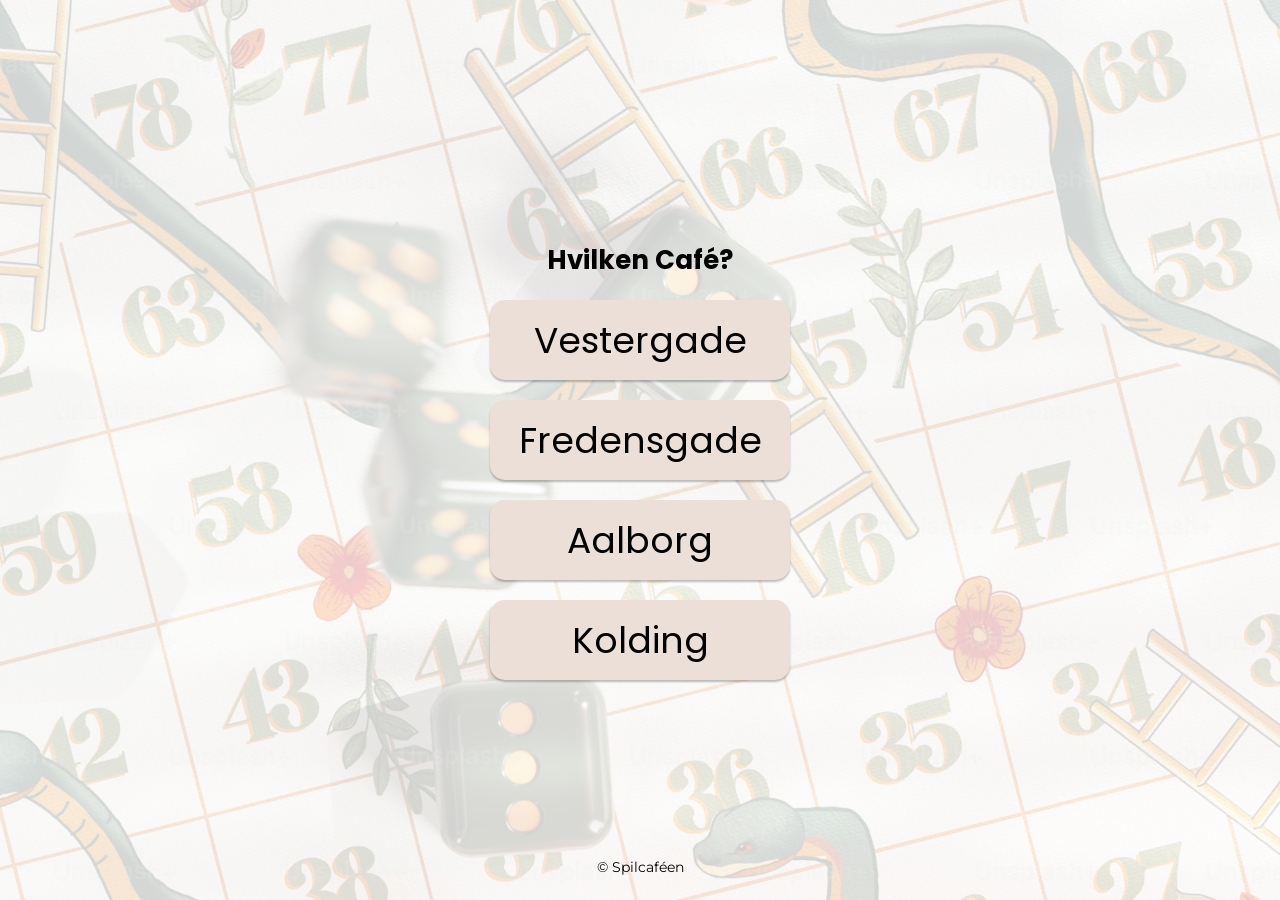
==== sites/location.html @ 858a8e1d "indsat filer og mapper" ====
<!DOCTYPE html>
<html lang="en">
  <head>
    <meta charset="UTF-8" />
    <meta name="viewport" content="width=device-width, initial-scale=1.0" />
    <title>Spilcafeén</title>
    <link rel="shortcut icon" href="../img/favicon.ico" type="image/x-icon" />
    <link rel="stylesheet" href="../css/app.css" />
    <link rel="preconnect" href="https://fonts.googleapis.com" />
    <link rel="preconnect" href="https://fonts.gstatic.com" crossorigin />
    <link
      href="https://fonts.googleapis.com/css2?family=Montserrat:wght@100;400;700&family=Poppins:wght@100;400;700&family=Roboto+Mono:wght@100;400;700&display=swap"
      rel="stylesheet"
    />
  </head>

  <body>
    <section class="location">
      <h2>Hvilken Café?</h2>
      <div class="button-container">
        <a href="../sites/spilgalleri.html" class="button">Vestergade</a>
        <a href="#" class="button">Fredensgade</a>
        <a href="#" class="button">Aalborg</a>
        <a href="#" class="button">Kolding</a>
      </div>
    </section>

    <!-- Footer -->
    <footer>
      <p>© Spilcaféen</p>
    </footer>

    <script src="../js/app.js"></script>
  </body>
</html>
---- css/app.css ----
/* this is updated */
:root {
  /* Text styles */
  --header-font-family: "poppins";
  --paragraph-font-family: "montserrat";
  --tag-font-family: "roboto mono";
  --card-fontsize-header-1: 14px;
  --description-fontsize-header-1: 32px;
  --description-fontsize-header-2: 16px;
  --description-fontsize-header-3: 12px;
  --description-fontsize-paragraph: 16px;
  --tag-fontsize: 10px;
  --rating-desciption-fontsize: 6px;
  --rating-card-fontsize: 12px;
  --spilgalleri-titel-fontsize: 20px;
  --spilgalleri-header-2-fontsize: 17px;

  /* Color styles */
  --card-background-color: #fafafa;
  --tag-background-color: #f8f8f8;
  --tag-border-color: #e0e0e0;
  --rating-yellow-gradient: linear-gradient(
    to bottom,
    #e6cd53 16%,
    #ffe35a 51%,
    #e6cd53 88%
  );

  /* effect styles */
  --shadow: 0 4px 4px 0 rgba(0, 0, 0, 0.05);
  --transition: 250ms ease;
}


.spilgalleri-titel {
  font-family: var(--header-font-family);
  font-size: var(--spilgalleri-titel-fontsize);
}

/* Card in general */
/* Card */
.game-card {
  width: 100%; 
  display: flex;
  flex-direction: column;
  position: relative;
  border-radius: 16px;
  background: var(--card-background-color);
  box-shadow: var(--shadow);
  z-index: 1;
}

/* Tags */
.tags {
  padding: 8px 4px;
  justify-content: center;
  align-items: center;
  border-radius: 16px;
  border: 0.5px solid var(--tag-border-color);
  background: var(--tag-background-color);
  box-shadow: var(--shadow);
  height: 15px;
}

.tags p {
  font-family: var(--tag-font-family);
  font-size: var(--tag-fontsize);
  font-style: normal;
  font-weight: 700;
  line-height: 15px;
  letter-spacing: -0.11px;
}

/* Øvre card */
.top-card {
  position: relative;
  width: 100%;
  height: 160px;
  border-radius: 16px 16px 0 0;
  overflow: hidden;
}

/* Rating på billede */
.rating {
  display: inline-flex;
  padding: 4px 8px 4px 4px;
  justify-content: center;
  align-items: center;
  gap: 4px;
  border-radius: 0 16px 16px 0;
  background: var(--rating-yellow-gradient);
  box-shadow: var(--shadow);
  z-index: 20;
}

.rating p {
  font-family: var(--tag-font-family);
  font-size: var(--rating-card-fontsize);
  color: black;
}

/* Aldersgrænse på billede */
.age {
  display: inline-flex;
  padding: 4px 12px 4px 8px;
  justify-content: flex-end;
  align-items: flex-start;
  gap: 8px;
  border-radius: 16px 0 0 16px;
  background: var(--card-background-color);
  z-index: 20;
}

.age p {
  font-family: var(--tag-font-family);
  font: var(--rating-card-fontsize);
  color: black;
}

/* Sværhedsgrad på billede */
.difficulty {
  display: inline-flex;
  padding: 4px 8px 4px 4px;
  justify-content: center;
  align-items: center;
  gap: 4px;
  border-radius: 0 16px 16px 0;
  background: var(--card-background-color);
  box-shadow: var(--shadow);
  z-index: 20;
  position: absolute;
  bottom: 135px;
  left: 0;
}

.difficulty p {
  font-family: var(--tag-font-family);
  font: var(--rating-card-fontsize);
  color: black;
}

/* Billede af brætspil */
.game-image {
  width: 100%;
  height: 100%;
  object-fit: cover;
  background: var(--card-background-color);
  transition: var(--transition);
  border-radius: 16px 16px 0 0;
  display: block;
}

/* Nedre card */
.bottom-card {
  width: 100%;
  padding: 8px 16px;
  box-sizing: border-box;
  border-radius: 0 0 16px 16px;
  background: var(--card-background-color);
  display: flex;
  flex-direction: column;
  align-items: flex-start;
  gap: 4px;
}

.difficulty-tag {
  position: absolute;
  top: 8px;
  right: 8px;
  background: #e0e0e0;
  color: #333;
  font-family: var(--tag-font-family);
  font-size: var(--tag-fontsize);
  padding: 4px 10px;
  border-radius: 12px;
  box-shadow: var(--shadow);
  z-index: 20;
  font-weight: bold;
  text-transform: capitalize;
}



.card-titel {
  display: flex;
  flex-direction: column;
  align-items: flex-start;
  align-self: stretch;
  font-family: var(--header-font-family);
  font-size: var(--card-fontsize-header-1);
  margin: 0;
  padding: 0;
}

.tags {
  display: flex;
  padding: 4px 8px;
  justify-content: center;
  align-items: center;
  gap: 4px;
  border-radius: 16px;
  border: 0.5px solid var(--tag-border-color);
  background: var(--card-background-color);
  box-shadow: var(--shadow);
}

/* FORSIDE */

body {
  margin: 0;
  height: 100vh;
  display: flex;
  justify-content: center;
  align-items: center;
  background-color: white;
  position: relative;
}

/* Baggrundsbilledet */
body::before {
  content: "";
  position: fixed;
  top: 0;
  left: 0;
  width: 100%;
  height: 100%;
  background-image: url("../img/forsidebaggrund.jpg");
  background-size: cover;
  background-position:center;
  background-repeat: no-repeat;
  background-attachment: fixed;
  opacity: 0.2;
  z-index: -1;
  pointer-events: none;
}

.splash-screen {
  position: relative;
  z-index: 1;
  width: 100%;
  height: 100%;
  display: flex;
  justify-content: center;
  align-items: center;
  opacity: 1;
  transition: opacity 1s ease;
}

.logo {
  width: 100px;
  opacity: 0;
  transform: scale(0.8);
  transition: transform 1.2s ease-out, opacity 1.2s ease-out;
}

.logo.animate {
  transform: scale(2.5);
  opacity: 1;
}

.splash-screen.fade-out {
  opacity: 0;
}

footer {
  position: fixed; /* Footer fastlåses i forhold til viewport */
  bottom: 0; /* Lige ved bunden */
  left: 50%; /* Flytter venstre kant til midten */
  transform: translateX(-50%); /* Center footer horisontalt */
  color: black; /* Tekstfarve */
  padding: 10px 20px; /* Indvendig margin */
  text-align: center; /* Tekst centreret */
  font-size: 14px; /* Valgfri størrelse */
}

/*LOCATIONSIDE*/

.location {
  position: relative;
  z-index: 1;
}

.location h2 {
  color: #000;
  text-align: center;
  font-family: "Poppins", sans-serif;
  font-size: 26px;
  font-weight: 700;
  margin-bottom: 20px;
}

.button-container {
  display: flex;
  flex-direction: column;
  gap: 20px;
  align-items: center;
}

.button {
  display: inline-flex;
  justify-content: center;
  align-items: center;
  width: 300px;
  height: 80px;
  background: #ebdfd7;
  color: #000;
  font-size: 36px;
  font-family: "Poppins", sans-serif;
  font-weight: 400;
  text-decoration: none;
  border-radius: 15px;
  box-shadow: 0 2px 2px rgba(0, 0, 0, 0.25);
  cursor: pointer;
  transition: background 0.2s, transform 0.2s;
}

.button:hover {
  background: #d8cfc3;
  transform: translateY(-2px);
}

footer {
  position: fixed;
  bottom: 0;
  left: 50%;
  transform: translateX(-50%);
  color: black;
  padding: 10px 20px;
  text-align: center;
  font-size: 14px;
}

/* fade-ind effekt */
.location {
  opacity: 0; /* starter skjult */
  transition: opacity 1s ease, transform 1s ease;
}

.location.fade-in {
  opacity: 1; /* bliver synlig */
}

/*SPILGALLERISIDE*/
/*Navbar*/
.navbar {
  display: flex;
  align-items: center;
  justify-content: space-between;
  padding: 12px 16px;
  position: fixed;
  top: 0;
  left: 0;
  right: 0;
  background-color: white;
  border-bottom: 1px solid #eee;
  z-index: 1000;
  height: 56px;
}

.title {
  font-size: 1.4rem;
  font-weight: 700;
  text-align: center;
}

.navbar .back-btn a {
  list-style: none;
  text-decoration: none;
  background: none;
  border: none;
  cursor: pointer;
  color: black;
}

.search-btn {
  background: none;
  border: none;
  font-size: 1.3rem;
  cursor: pointer;
}

/* Filter bar */
.filter-bar {
  display: flex;
  align-items: center;
  justify-content: center;
  flex-wrap: wrap;
  padding: 12px 16px;
  gap: 8px;
  position: fixed;
  top: 80px;
  left: 0;
  right: 0;
  background-color: #fff;
  border-bottom: 1px solid #eee;
  width: 100%;
  box-sizing: border-box;
  z-index: 999;
}

.main-content {
  padding-top: 180px;
  padding-bottom: 80px;
  margin-top: auto;
  display: flex;
  justify-content: center;
}

.dropbtn {
  background-color: #e9dfd7;
  border: none;
  border-radius: 8px;
  padding: 8px 14px;
  font-size: 0.95rem;
  cursor: pointer;
}

.filter-group select {
  background-color: #e9dfd7;
  border: none;
  appearance: none;
  border-radius: 20px;
  padding: 8px 30px 8px 12px;
  font-size: 14px;
  cursor: pointer;
}

/* Show dropdown on click */
.show {
  display: block;
}

/*Vestergade & alle spil sektion*/

/* --- CONTAINER --- */
main {
  padding-top: 0;
  position: relative;
}

/* --- SEKTIONER --- */
.location-section {
  margin-bottom: 18px;
  display: flex;
  justify-content: space-between;
  padding: 24px 16px;
  flex-direction: column;
  gap: 6px
  
}

.location-header {
  font-family: var(--header-font-family);
  font-size: 28px;
  font-weight: 700;
  color: #000;
  margin-bottom: 16px;
  flex-direction: row
}



/* --- ALLE SPIL (grid) --- */
.game-list-all {
  display: grid;
  grid-template-columns: repeat(3, 1fr);
  gap: 20px;
  padding: 16px;
  max-width: 1200px;
  margin: 0 auto;
  width: 100%;
  justify-items: stretch;
  align-items: start;
}

.top-card img {
  width: 100%;
  max-width: 180px;   /* or whatever max width you want */
  height: 160px;
  object-fit: contain;
  display: block;
  margin: 0 auto;
  background: #fff;   /* optional: gives a background if image is not full */
}

/* --- RESPONSIVE --- */

/*@media (max-width: 768px) {
  main {
    margin: 20px;
    padding: 20px;
  }*/

  @media screen and (max-width: 768px) {
  .game-list-all {
    grid-template-columns: repeat(2, 1fr); /* 2 columns on mobile */
    gap: 16px;
    padding: 12px;
  }

  .top-card {
    height: 140px; /* Slightly smaller images on mobile */
  }
}

@media screen and (max-width: 480px) {
  .game-list-all {
    padding: 8px;
  }
}

  .location-section h2 {
    font-size: 22px;
  }

  .game-scroll .game-card {
    width: 180px;
  }

  .game-list-all {
    display: grid;
    grid-template-columns: repeat(3, 1fr);
    row-gap: 16px;
  }


/* =====================
   SPIL GRID & CARDS
   ===================== */
#game-list-all {
  display: grid;
  grid-template-columns: repeat(3, 1fr);
  gap: clamp(1.5rem, 3vw, 2.5rem);
  padding: 10rem 0;
}

/* ====== DIALOG ====== */
#game-dialog {
  width: min(800px, 90%);
  max-height: 90vh;
  border: none;
  border-radius: 16px;
  background: var(--card-background-color);
  color: var(--description-fontsize-paragraph);
  box-shadow: var(--shadow-lg);
  padding: 20px;
  overflow: hidden;
  animation: fadeIn 0.3s ease;
}

#game-dialog::backdrop {
  background: rgba(2, 2, 2, 0.6);
  backdrop-filter: blur(2px);
}

#dialog-content {

  display: flex;
  flex-direction: column;
  max-height: calc(90vh - 40px);
  overflow-y:auto; 
  
}

#dialog-content img {
  width: 100%;
  height: 350px;
  object-fit: contain;
  
}

.dialog-details {
  padding: 20px;
  display: flex;
  flex-direction: column;
}

.modal{
  margin-top: 100px;
}

.dialog-details h2 {
  font-size: 2rem;
  margin-bottom: 0.5rem;
  font-family: var(--header-font-family);
}

.dialog-details p {
  margin-bottom: 0.5rem;
  font-size: 1rem;
  font-family: var(--paragraph-font-family);
}

.dialog-details .game-description {
  margin-top: 1rem;
  line-height: 1.6;
}

/*Sværhedgrads knap på Dialog*/

.dialog-tags {
  display: flex;
  gap: 8px;
  margin-bottom: 16px;
}

.dialog-tags .difficulty-tag {
  padding: 4px 12px;
  border-radius: 16px;
  font-family: var(--tag-font-family);
  font-size: var(--tag-fontsize);
  font-weight: bold;
  color: white;
}

/* Difficulty colors */
.difficulty-easy {
  background-color: #4CAF50; 
}

.difficulty-medium {
  background-color: #FFC107;  
  color: #333 !important;     
}

.difficulty-hard {
  background-color:#F44336; 
}

footer {
  font-family: var(--paragraph-font-family);
}
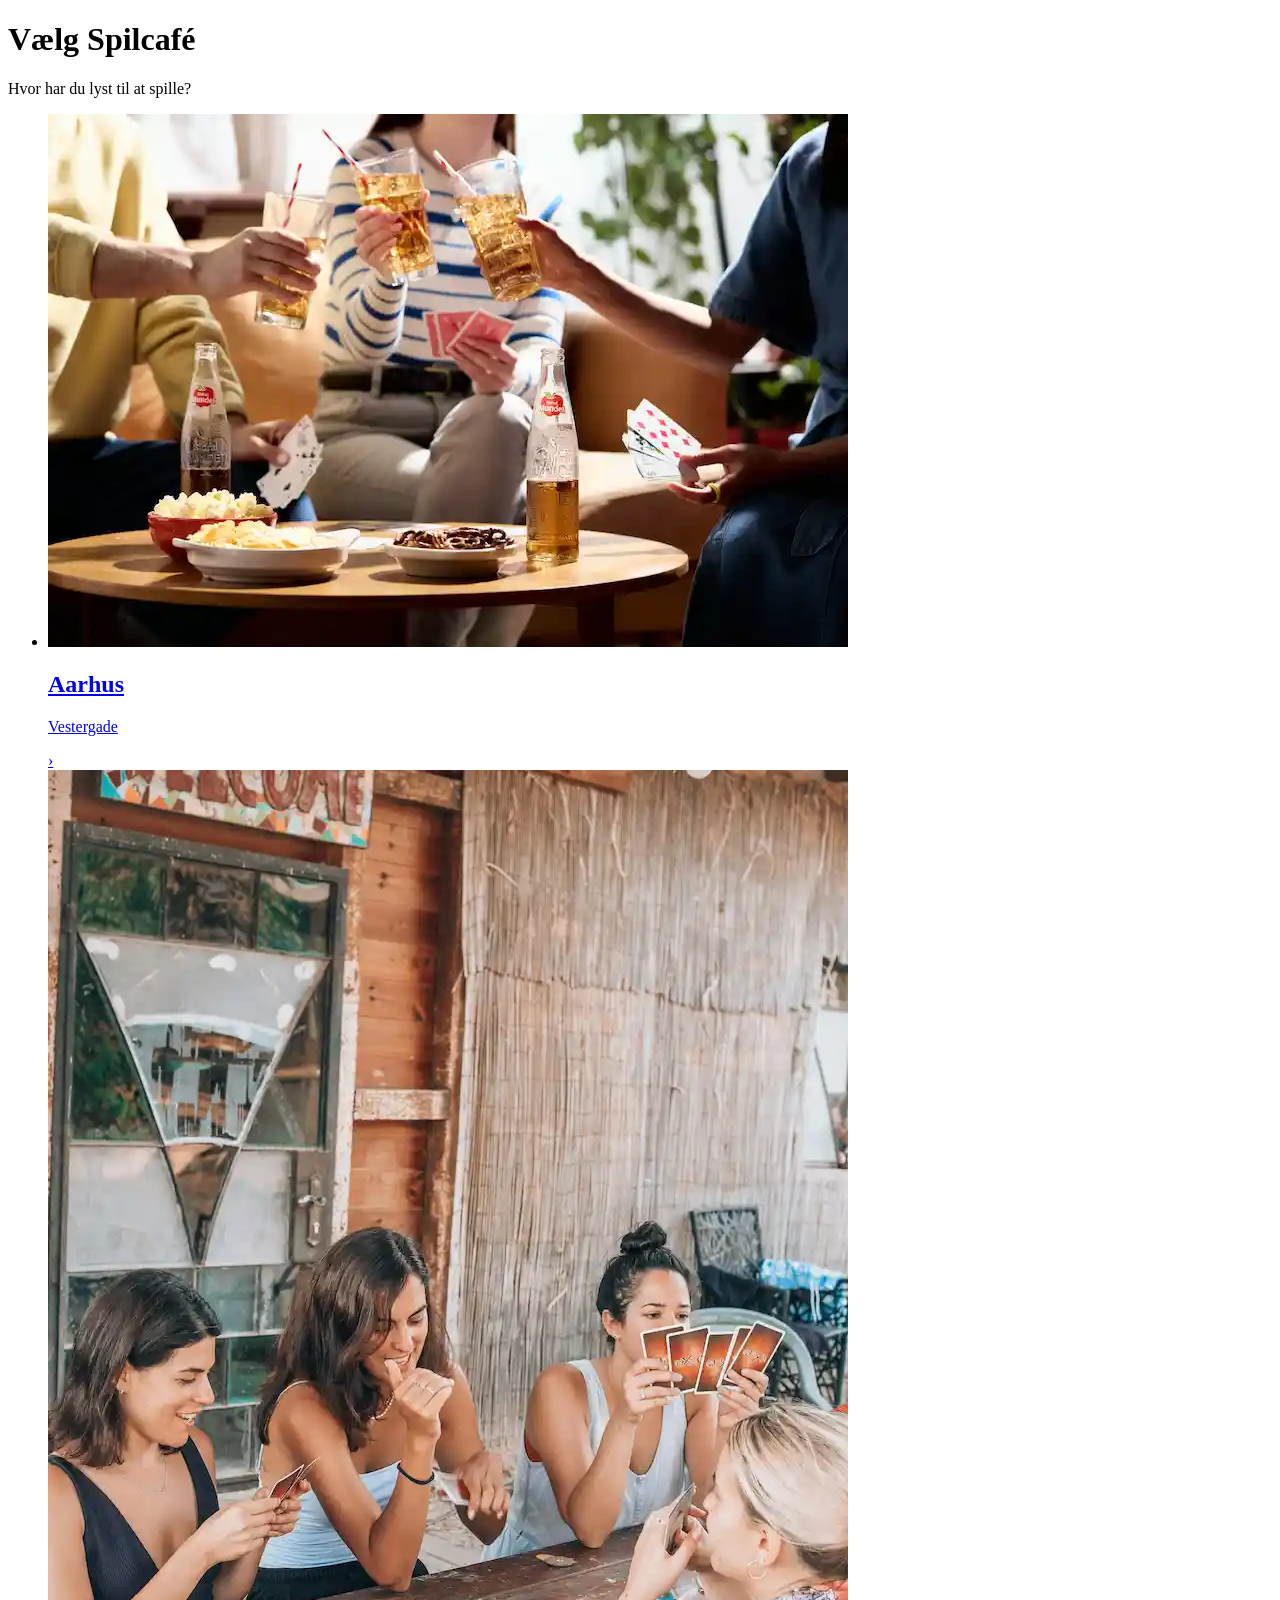
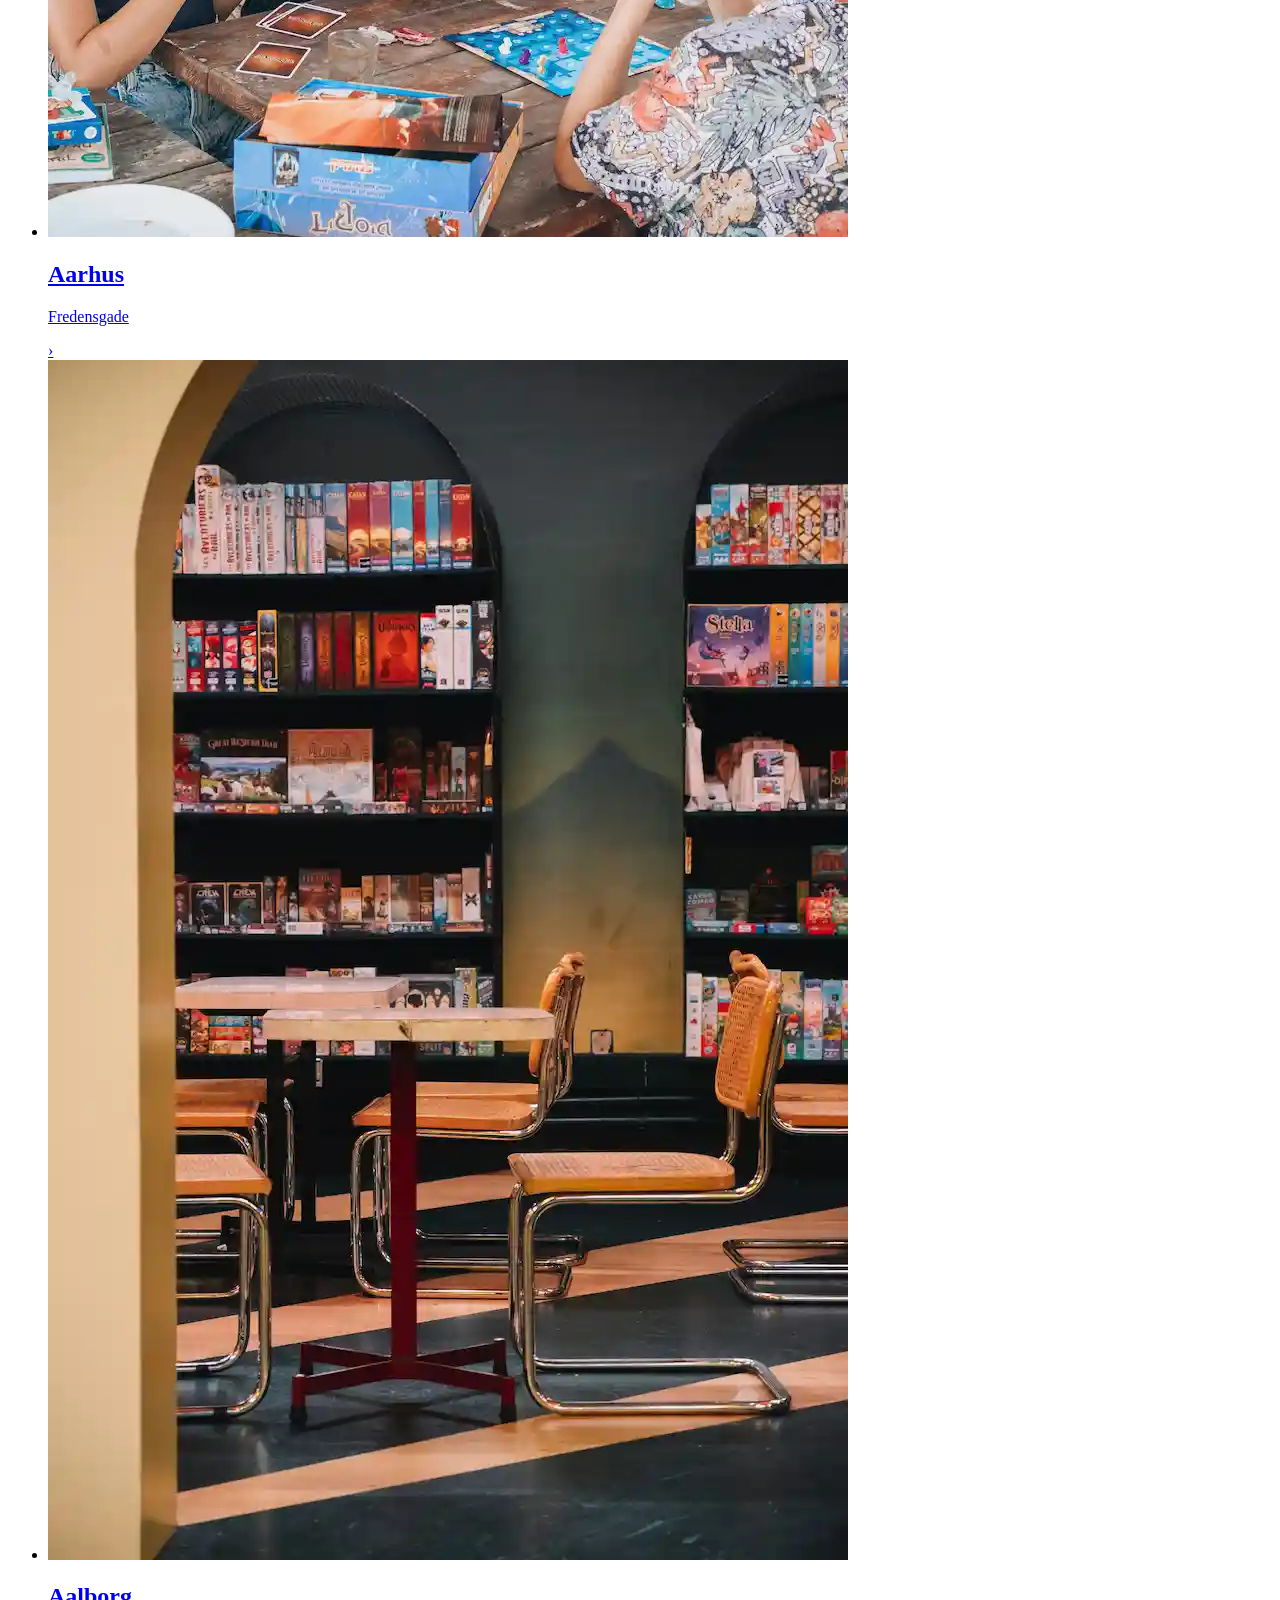
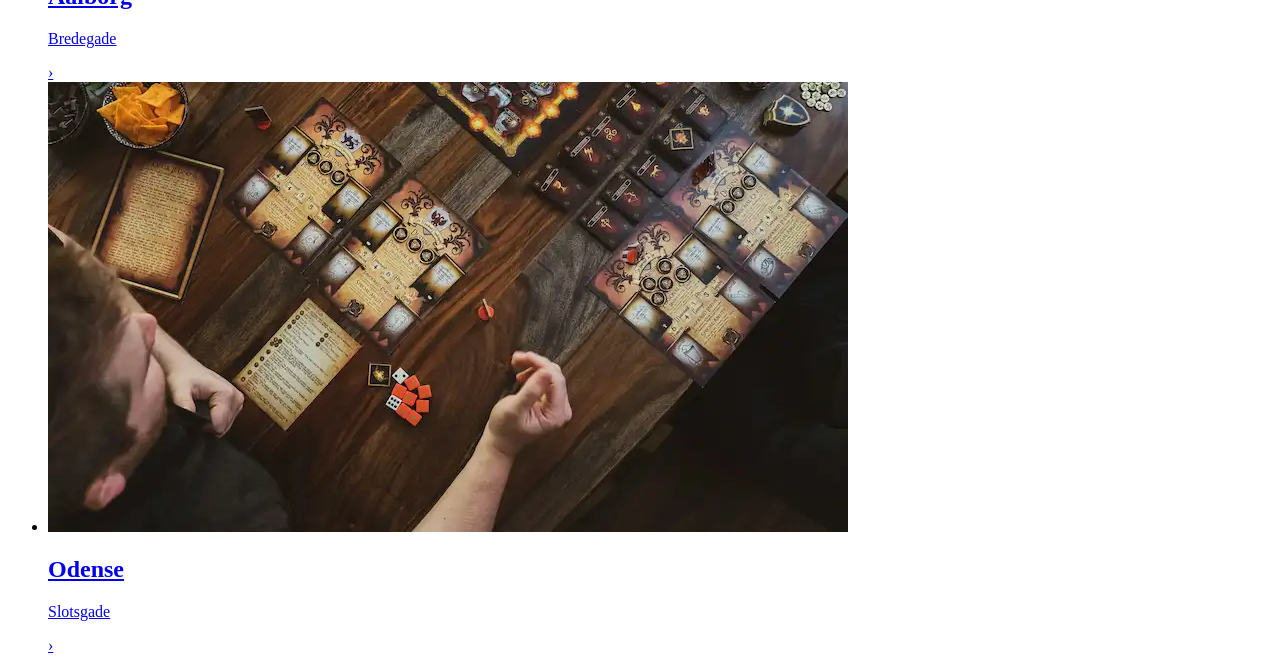
==== commit 5b9655ee: "html på lokationer" ====
--- a/sites/location.html
+++ b/sites/location.html
@@ -1,35 +1,79 @@
 <!DOCTYPE html>
-<html lang="en">
+<html lang="da">
   <head>
     <meta charset="UTF-8" />
     <meta name="viewport" content="width=device-width, initial-scale=1.0" />
     <title>Spilcafeén</title>
-    <link rel="shortcut icon" href="../img/favicon.ico" type="image/x-icon" />
+     <link rel="shortcut icon" href="img/favicon.ico" type="image/x-icon" />
     <link rel="stylesheet" href="../css/app.css" />
-    <link rel="preconnect" href="https://fonts.googleapis.com" />
-    <link rel="preconnect" href="https://fonts.gstatic.com" crossorigin />
-    <link
-      href="https://fonts.googleapis.com/css2?family=Montserrat:wght@100;400;700&family=Poppins:wght@100;400;700&family=Roboto+Mono:wght@100;400;700&display=swap"
-      rel="stylesheet"
-    />
   </head>
 
-  <body>
-    <section class="location">
-      <h2>Hvilken Café?</h2>
-      <div class="button-container">
-        <a href="../sites/spilgalleri.html" class="button">Vestergade</a>
-        <a href="#" class="button">Fredensgade</a>
-        <a href="#" class="button">Aalborg</a>
-        <a href="#" class="button">Kolding</a>
-      </div>
-    </section>
+  <body class="location-body">
 
-    <!-- Footer -->
-    <footer>
-      <p>© Spilcaféen</p>
-    </footer>
+    <div class="location-titel">
+      <h1>Vælg Spilcafé</h1>
+      <p>Hvor har du lyst til at spille?</p>
+    </div>
+    <main class="location-main">
+      <section class="locations">
+          <ul class="location-grid" id="locationGrid">
+            <li class="location-card">
+              <a href="spilgalleri.html?location=Vestergade">
+                <img  src="../img/location-1.webp" alt="Spilcaféen Vestergade, Aarhus" loading="eager" class="location-image" fetchpriority="high"/>
+                <div class="location-content">
+                  <div>
+                    <h2>Aarhus</h2>
+                    <p>Vestergade</p>
+                  </div>
+                  <span class="arrow">›</span>
+                </div>
+              </a>
+            </li>
 
+            <li class="location-card">
+              <a href="spilgalleri.html?location=Fredensgade">
+                <img  src="../img/location-2.webp"  alt="Spilcaféen Fredensgade, Aarhus" class="location-image"  loading="lazy" />
+                <div class="location-content">
+                  <div>
+                    <h2>Aarhus</h2>
+                    <p>Fredensgade</p>
+                  </div>
+                  <span class="arrow">›</span>
+                </div>
+              </a>
+            </li>
+
+            <li class="location-card">
+              <a href="spilgalleri.html?location=Bredgade">
+                <img src="../img/location-3.webp"  alt="Spilcaféen, Bredegade, Aalborg" class="location-image"  loading="lazy" />
+                <div class="location-content">
+                  <div>
+                    <h2>Aalborg</h2>
+                    <p>Bredegade</p>
+                  </div>
+                  <span class="arrow">›</span>
+                </div>
+              </a>
+            </li>
+
+            <li class="location-card">
+              <a href="spilgalleri.html?location=Slotsgade">
+                <img  src="../img/location-4.webp"  alt="Spilcaféen, Slotsgade, Odense" class="location-image" loading="lazy" />
+                <div class="location-content">
+                  <div>
+                    <h2>Odense</h2>
+                    <p>Slotsgade</p>
+                  </div>
+                  <span class="arrow">›</span>
+                </div>
+              </a>
+            </li>
+
+          </ul>
+
+      </section>
+
+    </main>
     <script src="../js/app.js"></script>
   </body>
 </html>
